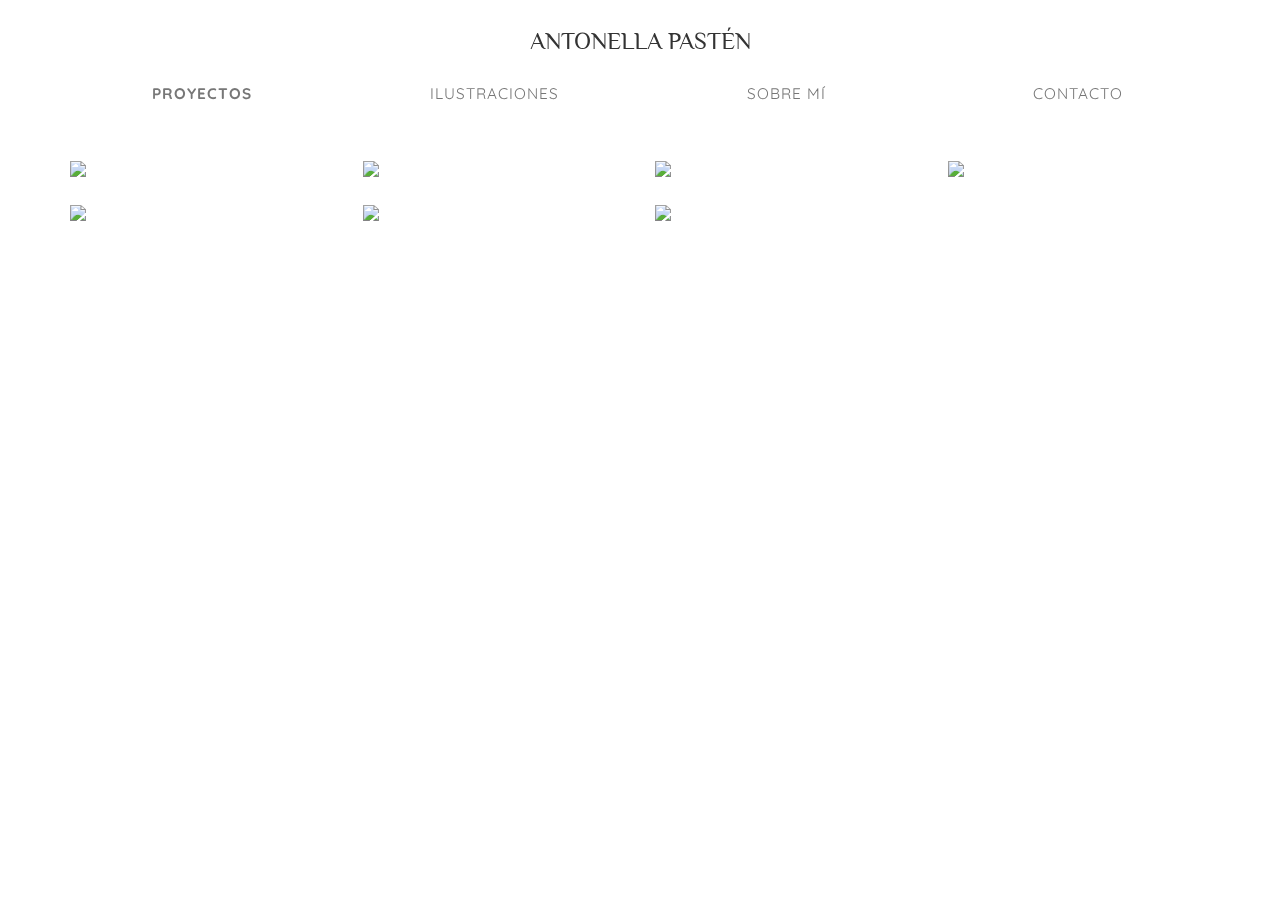
==== index.html @ b23cd264 "Commit" ====
<!DOCTYPE html>
<html lang="en">
	<head>
		<title>Portafolio</title>
		<!-- Meta tag Keywords -->
		<meta name="viewport" content="width=device-width, initial-scale=1">
		<meta http-equiv="Content-Type" content="text/html; charset=utf-8" />
		<meta name="keywords" content="Snap web template, Bootstrap Web Templates, Flat Web Templates, Android Compatible web template, Smartphone Compatible web template, free webdesigns for Nokia, Samsung, LG, SonyEricsson, Motorola web design" />
		<script type="application/x-javascript"> addEventListener("load", function() { setTimeout(hideURLbar, 0); }, false);
		function hideURLbar(){ window.scrollTo(0,1); } </script>
		<!--// Meta tag Keywords -->
		<!-- css files -->
		<link rel="stylesheet" href="css/bootstrap.css"> <!-- Bootstrap-Core-CSS -->
		<link rel="stylesheet" href="css/style.css" type="text/css" media="all" /> <!-- Style-CSS --> 
		<link rel="stylesheet" href="css/font-awesome.css"> <!-- Font-Awesome-Icons-CSS -->
		<link rel="stylesheet" href="css/flexslider.css" type="text/css" media="screen" /> <!-- Flexslider-CSS -->
		<link href="css/simpleLightbox.css" rel="stylesheet" type="text/css" />
		<!-- //css files -->
		<!-- online-fonts -->
		<link href="//fonts.googleapis.com/css?family=Philosopher:400,400i,700,700i" rel="stylesheet">
		<link href="//fonts.googleapis.com/css?family=Quicksand:300,400,500,700" rel="stylesheet">
		<!-- //online-fonts -->
	</head>
	
	<body id="page-top" data-spy="scroll" data-target=".navbar-fixed-top"> 
	<div class="">
		<!-- header -->
		<div class="header-w3layouts"> 
			<!-- Navigation -->
			<nav class="navbar navbar-default navbar-fixed-top">
				<div class="navbar-header page-scroll">
					<button type="button" class="navbar-toggle" data-toggle="collapse" data-target=".navbar-ex1-collapse">
						<span class="sr-only">Snap</span>
						<span class="icon-bar"></span>
						<span class="icon-bar"></span>
						<span class="icon-bar"></span>
					</button>
					<div class="titulo"><h3>ANTONELLA PASTÉN</h3><br></div>
				</div> 
				<!-- Collect the nav links, forms, and other content for toggling -->
				<div class="collapse navbar-collapse navbar-ex1-collapse">
					<center>
					<ul class="nav navbar-nav navbar-right" style="width:100%">
						<li class="hidden"><a class="page-scroll" href="#page-top"></a></li>
						<li class="active"><a class="page-scroll" href="index.html"><strong>PROYECTOS</strong></a></li>
						<li ><a class="page-scroll scroll" href="ilustraciones.html">ILUSTRACIONES</a></li>
						<li ><a class="page-scroll scroll" href="sobre-mi.html">SOBRE MÍ</a></li>
						<li><a class="page-scroll scroll" href="contacto.html">CONTACTO</a></li>
					</ul>
					</center>
				</div>
				<!-- /.navbar-collapse -->
			</nav>  
		</div>	
		<!-- //header -->
	</div>	
<!-- gallery -->
	<div class="banner-bottom" id="gallery">
		<div class="container">
			<div>
				<div class="col-centered">
					<div class="col-md-3 col-sm-3 col-xs-6 team-grids ">
						<div class="agile_gallery_grid">
							<a href="proyectouno.html">
								<div class="agile_gallery_grid1">
									<img src="https://farm5.staticflickr.com/4332/36593745102_a05bb4117d_b.jpg" alt=" " class="img-responsive" />
									<div class="w3layouts_gallery_grid1_pos">
										<h3>Recorrido de un viaje</h3>
										<p>Diseño editorial</p>
									</div>
								</div>
							</a>
						</div>
					</div>
					<div class="col-md-3 col-sm-3 col-xs-6 team-grids">
						<div class="agile_gallery_grid">
							<a href="proyectodos.html">
								<div class="agile_gallery_grid1">
									<img src="https://farm5.staticflickr.com/4392/36763662475_b6fe65f73b_b.jpg" alt=" " class="img-responsive" />
									<div class="w3layouts_gallery_grid1_pos">
										<h3>SALMO 104</h3>
										<p>Diseño editorial</p>
									</div>
								</div>
							</a>
						</div>
					</div>
					
					<div class="col-md-3 col-sm-3 col-xs-6 team-grids">
						<div class="agile_gallery_grid">
							<a href="proyectotres.html">
								<div class="agile_gallery_grid1">
									<img src="https://farm5.staticflickr.com/4331/36593720642_4bd03d2d20_b.jpg" alt=" " class="img-responsive" />
									<div class="w3layouts_gallery_grid1_pos">
										<h3>Así de simple, Godofredo Iommi</h3>
										<p>Diseño editorial</p>
									</div>
								</div>
							</a>
						</div>
					</div>
					<div class="col-md-3 col-sm-3 col-xs-6 team-grids">
						<div class="agile_gallery_grid">
							<a href="proyectocuatro.html">
								<div class="agile_gallery_grid1">
									<img src="https://farm5.staticflickr.com/4334/35954544933_e841626397_b.jpg" alt=" " class="img-responsive" />
									<div class="w3layouts_gallery_grid1_pos">
										<h3>Travesía Everest</h3>
										<p>Juego de mesa</p>
									</div>
								</div>
							</a>
						</div>
					</div>
					<div class="col-md-3 col-sm-3 col-xs-6 team-grids">
						<div class="agile_gallery_grid">
							<a href="proyectocinco.html">
								<div class="agile_gallery_grid1">
									<img src="https://farm5.staticflickr.com/4402/36624469051_1a4cbef515_b.jpg" alt=" " class="img-responsive" />
									<div class="w3layouts_gallery_grid1_pos">
										<h3>Design probes</h3>
										<p>Diseño de servicio</p>
									</div>
								</div>
							</a>
						</div>
					</div>
				</div>
				<div class="col-md-3 col-sm-3 col-xs-6 team-grids">
						<div class="agile_gallery_grid">
							<a href="proyectosiete.html">
								<div class="agile_gallery_grid1">
									<img src="https://farm5.staticflickr.com/4381/36542848490_f6a95cca13_b.jpg" alt=" " class="img-responsive" />
									<div class="w3layouts_gallery_grid1_pos">
										<h3>Hazlo!</h3>
										<p>Diseño de servicio</p>
									</div>
								</div>
							</a>
						</div>
					</div>
				</div>
				<div class="col-md-3 col-sm-3 col-xs-6 team-grids">
						<div class="agile_gallery_grid">
							<a href="proyectoocho.html">
								<div class="agile_gallery_grid1">
									<img src="https://farm5.staticflickr.com/4340/36543391390_9519f77864_z.jpg" alt=" " class="img-responsive" />
									<div class="w3layouts_gallery_grid1_pos">
										<h3>Greta</h3>
										<p>Proyecto en proceso</p>
									</div>
								</div>
							</a>
						</div>
					</div>
				</div>
				<div class="clearfix"></div>
			</div>
		</div>
	</div>
<!-- //gallery -->

<!-- js-scripts -->			
	
		<!-- js -->
			<script type="text/javascript" src="js/jquery-2.1.4.min.js"></script>
			<script type="text/javascript" src="js/bootstrap.js"></script> <!-- Necessary-JavaScript-File-For-Bootstrap --> 
		<!-- //js -->
	
		<!-- Baneer-js -->
			<script src="js/responsiveslides.min.js"></script>
			<script>
						// You can also use "$(window).load(function() {"
						$(function () {
						  // Slideshow 4
						  $("#slider4").responsiveSlides({
							auto: true,
							pager:true,
							nav:false,
							speed: 500,
							namespace: "callbacks",
							before: function () {
							  $('.events').append("<li>before event fired.</li>");
							},
							after: function () {
							  $('.events').append("<li>after event fired.</li>");
							}
						  });
					
						});
			</script>
			 <script>
								// You can also use "$(window).load(function() {"
								$(function () {
								  // Slideshow 4
								  $("#slider").responsiveSlides({
									auto: true,
									pager:false,
									nav:false,
									speed: 500,
									namespace: "callbacks",
									before: function () {
									  $('.events').append("<li>before event fired.</li>");
									},
									after: function () {
									  $('.events').append("<li>after event fired.</li>");
									}
								  });
							
								});
							 </script>
			
							 
		<!-- //Baneer-js -->
		<!-- fixed-scroll-nav-js --> 
		<script src="js/scrolling-nav.js"></script>  
		<!-- //fixed-scroll-nav-js --> 
			<!-- Stats-Number-Scroller-Animation-JavaScript -->
			<script src="js/waypoints.min.js"></script> 
			<script src="js/counterup.min.js"></script> 
			<script>
				jQuery(document).ready(function( $ ) {
					$('.counter').counterUp({
						delay: 10,
						time: 1000,
					});
				});
			</script>
		<!-- //Stats-Number-Scroller-Animation-JavaScript -->
	<!-- Progressive-Bars-JavaScript -->
			<script src="js/bars.js"></script>
		<!-- //Progressive-Bars-JavaScript -->
		<!-- gallery -->
		<script src="js/simpleLightbox.js"></script>
	<script>
		$('.w3_agile_gallery_grid a').simpleLightbox();
	</script>
	<!-- //gallery -->

		<!-- start-smoth-scrolling -->
			<script type="text/javascript" src="js/move-top.js"></script>
			<script type="text/javascript" src="js/easing.js"></script>
			<script type="text/javascript">
				jQuery(document).ready(function($) {
					$(".scroll").click(function(event){		
						event.preventDefault();
						$('html,body').animate({scrollTop:$(this.hash).offset().top},1000);
					});
				});
			</script>
		<!-- start-smoth-scrolling -->
		
		<!-- smooth scrolling-bottom-to-top -->
				<script type="text/javascript">
					$(document).ready(function() {
					/*
						var defaults = {
						containerID: 'toTop', // fading element id
						containerHoverID: 'toTopHover', // fading element hover id
						scrollSpeed: 1200,
						easingType: 'linear' 
						};
					*/								
					$().UItoTop({ easingType: 'easeOutQuart' });
					});
				</script>
				<a href="#" id="toTop" style="display: block;"> <span id="toTopHover" style="opacity: 1;"> </span></a>
		<!-- //smooth scrolling-bottom-to-top -->
		<!-- FlexSlider -->
				  <script defer src="js/jquery.flexslider.js"></script>
				  <script type="text/javascript">
					$(function(){
					 
					});
					$(window).load(function(){
					  $('.flexslider').flexslider({
						animation: "slide",
						start: function(slider){
						  $('body').removeClass('loading');
						}
					  });
					});
				  </script>
		<!-- FlexSlider -->
<!-- //js-scripts -->
</body>
</html>
---- css/style.css ----
/*--
Author: W3layouts
Author URL: http://w3layouts.com
License: Creative Commons Attribution 3.0 Unported
License URL: http://creativecommons.org/licenses/by/3.0/
--*/
body{
	padding:0;
	margin:0;
	background:#fff;
	position:relative;
	font-family: 'Quicksand', sans-serif;
}
body a{
    transition:0.5s all;
	-webkit-transition:0.5s all;
	-moz-transition:0.5s all;
	-o-transition:0.5s all;
	-ms-transition:0.5s all;
}
a:hover{
	text-decoration:none;
}
input[type="button"],input[type="submit"],.contact-form input[type="submit"]{
	transition:0.5s all;
	-webkit-transition:0.5s all;
	-moz-transition:0.5s all;
	-o-transition:0.5s all;
	-ms-transition:0.5s all;
}
h1,h2,h3,h4,h5,h6{
	margin:0;	
	font-family: 'Philosopher', sans-serif;
}	
p{
	margin:0;
	font-family: 'Quicksand', sans-serif;
	letter-spacing:1px;
	font-size: 1em;
    line-height: 1.9em;
}
ul{
	margin:0;
	padding:0;
}
label{
	margin:0;
}
.w3l-overlay {
    background: url(../images/overlay.png)repeat;
    min-height:794px;
}
/*-- header --*/ 
h1 a.navbar-brand {
    font-size: 1.05em;
    color: #fff !important;
    text-transform: uppercase;
    font-weight: 300;
    letter-spacing: 2px;
}
h1 a.navbar-brand span {
    background:#0de2f6;
    padding: 0px 11px;
	font-weight: bold;
	font-size: 1.2em;
}
nav.navbar.navbar-default.navbar-fixed-top {
    background: none;
    border: none;
    padding:2em;
	-webkit-transition:.5s all;
	-moz-transition:.5s all; 
	transition:.5s all;
}
nav.navbar.navbar-default.navbar-fixed-top.top-nav-collapse {
    background: rgba(0, 0, 0, 0.49);
	padding: 1em;
	color:#F2F2F2;
}
.navbar-default .navbar-nav > .active > a, .navbar-default .navbar-nav > .active > a:hover, .navbar-default .navbar-nav > .active > a:focus {
    color:#0de2f6;
    background-color:#fff;
}
.navbar-default .navbar-nav > li > a:hover, .navbar-default .navbar-nav > li > a:focus {
    color:##DA5F5F;
    background-color: transparent;
}
.nav > li > a {
    position: relative;
    display: block;
    padding: 10px 15px!important;
}
.navbar-right {
    padding: 0 2em;
}
/*-- //header --*/ 
/*-- banner-text --*/ 
.header-w3layouts{
    position: absolute;
    top: 0;
    z-index: 999;
    text-align: center;
    left: 0;
    width: 100%;
}
.agileits-banner-info h3 {
    color: #fff;
    font-size: 4em;
    letter-spacing: 2px;
    margin: .2em 0 1em;
}
.agileits-banner-info h3 span{
	    background: #2529d8;
    padding: 0 15px;
}
.agileits-banner-info {
    text-align: center;
    padding: 21em 0 0em;
}
.agileits-banner-info p {
    color: #fff;
    font-size: 1.2em;
    letter-spacing: 2px;
    font-weight: 500;
}
.agileits_w3layouts_more a {
    font-size: 1.1em;
    color: #fff;
    text-decoration: none;
    text-transform: uppercase;
    letter-spacing: 2px;
    background:#FEC606;
    padding: .7em 2em;
    display: inline-block;
}
.agileits_w3layouts_more a:focus{
	outline:none;
}
.agileits_w3layouts_more a:hover{
	background:#0de2f6;
}
/*-- //banner-text --*/
/*-- banner-top --*/
.main-agile{
    background: url(../images/b2.jpg) no-repeat 0px 0px;
    background-size: cover;	
	-webkit-background-size: cover;	
	-moz-background-size: cover;
	-o-background-size: cover;		
	-moz-background-size: cover;
	min-height:794px;
}
/*-- //banner-top --*/ 
/*--slider--*/
#slider2,
#slider3 {
  box-shadow: none;
  -moz-box-shadow: none;
  -webkit-box-shadow: none;
  margin: 0 auto;
}
.rslides_tabs li:first-child {
  margin-left: 0;
}
.rslides_tabs .rslides_here a {
  background: rgba(255,255,255,.1);
  color: #fff;
  font-weight: bold;
}
.events {
  list-style: none;
}
.callbacks_container {
  position: relative;
  float: left;
  width: 100%;
}
.callbacks {
  position: relative;
  list-style: none;
  overflow: hidden;
  width: 100%;
  padding: 0;
  margin: 0;
}
.callbacks li {
  position: absolute;
  width: 100%;
}
.callbacks img {
  position: relative;
  z-index: 1;
  height: auto;
  border: 0;
}
.callbacks .caption {
	display: block;
	position: absolute;
	z-index: 2;
	font-size: 20px;
	text-shadow: none;
	color: #fff;
	left: 0;
	right: 0;
	padding: 10px 20px;
	margin: 0;
	max-width: none;
	top: 10%;
	text-align: center;
}

.callbacks_nav {
    position: absolute;
    -webkit-tap-highlight-color: rgba(0,0,0,0);
    top:55%;
    left: 40px;
    opacity: 0.7;
    z-index: 3;
    text-indent: -9999px;
    overflow: hidden;
    text-decoration: none;
    height: 34px;
    width: 34px;
    background: url(../images/left.png) no-repeat 0px 0px;
}
.callbacks_nav.next {
    left: auto;
    background: url(../images/right.png) no-repeat 0px 0px;
    right: -62px;
}
.callbacks_nav.prev {
    left: auto;
    background: url(../images/left.png) no-repeat 0px 0px;
    left: -58px;
}
#slider3-pager a {
  display: inline-block;
}
#slider3-pager span{
  float: left;
}
#slider3-pager span{
	width:100px;
	height:15px;
	background:#fff;
	display:inline-block;
	border-radius:30em;
	opacity:0.6;
}
#slider3-pager .rslides_here a {
  background: #FFF;
  border-radius:30em;
  opacity:1;
}
#slider3-pager a {
  padding: 0;
}
#slider3-pager li{
	display:inline-block;
}
.rslides {
  position: relative;
  list-style: none;
  overflow: hidden;
  width: 100%;
  padding: 0;
}
.rslides li {
  -webkit-backface-visibility: hidden;
  position: absolute;
  display:none;
  width: 100%;
  left: 0;
  top: 0;
}
.rslides li{
  position: relative;
  display:block;
  float: left;
}
.rslides img {
  height: auto;
  border: 0;
  }
.callbacks_tabs {
    list-style: none;
    position: absolute;
    top: 114%;
    left: 45%;
    padding: 0;
    margin: 0;
    display: block;
    z-index: 99;
}
.slider-top span{
	font-weight:600;
}
.callbacks_tabs li {
    display:inline-block;
    margin: 0px 7px;
}
/*----*/
.callbacks_tabs a{
 visibility: hidden;
}
.callbacks_tabs a:after {
    content: "\f111";
    font-size: 0;
    font-family: FontAwesome;
    visibility: visible;
    display: block;
    height: 6px;
    width: 33px;
    display: inline-block;
    background: #ffffff;
    border-radius: 0 13px;
}
.callbacks_here a:after{
    background:#0de2f6;
}
/*-- //slider --*/
/*-- /model --*/
.modal-content h5 {
       font-size: 1.4em;
    color:#0de2f6;
    letter-spacing: 1px;
    text-transform: uppercase;
    margin-top: 1em;
}
.modal-content  p {
    color: #555;
    font-size: 1em;
    line-height: 2em;
    margin: 0.5em 0 2em 0;
    letter-spacing: 1px;
}
.modal-header {
    border-bottom: none;
}
.modal-content {
    position: relative;
    background-color: #fff;
    -webkit-background-clip: padding-box;
    background-clip: padding-box;
    border: 1px solid #999;
    border: 1px solid rgba(0, 0, 0, .2);
    border-radius: 0px!important;
    outline: 0;
    -webkit-box-shadow: 0 3px 9px rgba(0, 0, 0, .5);
    box-shadow: 0 3px 9px rgba(0, 0, 0, .5);
}
/*-- //model --*/
/*-- about --*/
.agile-w3l-ab {
      background: #fff;
    padding: 2em;
    border: 10px solid #363632;
    position: relative;
    width: 63%;
}
.ab-agile-bottom p {
    color: #fff;
    line-height: 2.8;
    text-align: left;
    margin: 1em 0;
}
.sign-up {
    float: left;
    text-transform: uppercase;
}
.ab-agile-top {
    position: absolute;
    top: 22%;
    left: 55%;
    padding: 3em 2em;
    background: #0de2f6;
	z-index: 99;
}
.about-w3l-agileifo-grid {
    position: relative;
}
.ab-agile-top h3{
    font-size: 2.5em;
    color: #fff;
    font-weight: 400;
}
/*-- //about --*/

.agile-w3l-grids {
    background:#FEC606;
    padding: 6.5em 5em;
}
.agile-w3l-grids h4 {
    color: #fff;
    letter-spacing: 2px;
    font-size: 2.5em;
    line-height: 1.5;
}
.agile-w3l-grids p {
    color: #fff;
    margin: 2em 0;
    font-size: 1.1em;
}
/*-- Number-Scroller --*/
.w3lsstatsaitsstats {
    font-size: 3em;
    font-weight: 700;
    color: #272626;
}
.w3lsstatsaits-info p {
    font-size: 1.4em;
    margin: 0;
}
/*-- //Number-Scroller --*/
.agile-w3l2-grids {
    padding: 6.46em 4em;
	background: #FFFFFF;
}
.agile-w3l2-grids h4, .last-agile-2 h3 {
    font-size: 2em;
    line-height: 1.4;
    color: #000;
}
.agile-w3l2-grids h5 {
    font-size: 1.4em;
    line-height: 1.5;
    margin: 1em 0;
}
.agile-w3l3-grids {
    padding: 13em 1em 0;
    text-align: center;
    background: url(../images/grid1.jpg) no-repeat;
    background-size: cover;
    -webkit-background-size: cover;
    -moz-background-size: cover;
    -o-background-size: cover;
    -ms-background-size: cover;
    min-height: 500px;
}
.agile-w3l3-grids h4 {
    font-size: 3em;
    color: #fff;
}
/*-- Progress-Bar --*/

	.bar_group {
		position: relative;
		z-index: 0;
		padding: 0 5px;
	}

	.bar_group__bar.thin::before{
		display: block;
		content: '';
		position: absolute;
		z-index: -1;
		width: 100%;
		height: 10px;
		-webkit-border-radius: 2px;
		border-radius: 2px;
		-moz-border-radius: 2px;
		background: #E4E4E4;
	}

	.bar_group__bar.thin {
		width: 0%;
		height: 10px;
		-webkit-border-radius: 2px;
		border-radius: 2px;
		-moz-border-radius: 2px;
		background: #000;
		margin-bottom: 10px;
		-webkit-transition: width 1s;
		transition: width 1s;
		-moz-transition: width 1s;
		margin-bottom: 2em !important;
	}

	.bar_label_max {
		display: none;
	}

	.bar_label_min {
		display: none;
	}

	.b_tooltip {
		-webkit-transition: all 1s;
		transition: all 1s;
		-moz-transition: all 1s;
		position: relative;
		float: left;
		left: 100%;
		padding: 4px 10px 7px 10px;
		background-color:#FEC606;
		-webkit-transform: translateX(-50%) translateY(-30px);
		-ms-transform: translateX(-50%) translateY(-30px);
		transform: translateX(-50%) translateY(-30px);
		-moz-transform: translateX(-50%) translateY(-30px);
		-o-transform: translateX(-50%) translateY(-30px);
		-webkit-border-radius: 2px;
		border-radius: 2px;
		-moz-border-radius: 2px;
		line-height: 11px;
	}

	.b_tooltip span {
		color: #fff;
		font-size: 0.8em;
	}

	.b_tooltip--tri {
		width: 0;
		height: 0;
		position: absolute;
		content: '';
		bottom: -5px;
		left: 0;
		right: 0;
		margin: auto;
		display: block;
		border-style: solid;
		border-width: 5px 5px 0 5px;
		border-color: #FEC606 transparent transparent transparent;
	}

	.b_label {
		margin-bottom: .5em !important;
		font-size: 1em;
	}

/*-- //Progress-Bar --*/
.agile-middle {
    padding: 6em 3em;
}
.agile-middle h4 {
    font-size: 1.8em;
}
.agile-left-w3l, .agile-right-w3l, .last-agile-1 {
    padding: 0;
}
.agile-middle p {
    margin:1em 0 2.5em;
}
img{
	width:100%;
}
/*-- News --*/
.about-middle {
    background: #33302d;
    padding: 10.35em 1.5em;
}
.about-midd-main {
    text-align: center;
    width: 90%;
	margin: 0 auto;
}
.about-midd-main h4 {
    font-size: 1.5em;
    margin: 1.5em 0;
    color: #fff;
}
.about-midd-main p {
    color: #e0dede;
}
.last-agile-2 {
    background: #0de2f6;
    padding: 9.65em 5em;
}
.last-agile-2 h3{
	color:#fff;
}
.last-agile-2 p {
    color: #f1f0f0;
    margin:2em 0 3.95em;
}
.agileits_w3layouts_more.menu__item.w3l-agile a {
    background: #373737;
}
.agileits_w3layouts_more.menu__item.w3l-agile a:hover {
    background:#FEC606;
}


.wthree_banner_info_left_grid1 {
    width: 65px;
    height: 65px;
    background: #0de2f6;
    text-align: center;
    margin: 0 auto;
    overflow: hidden;
    display: inline-block;
}
.wthree_banner_info_left_grid1 i {
    font-size: 1.5em;
    color: #ffffff;
    line-height: 2.9;
}
.wthree_banner_info_left:hover .wthree_banner_info_left_grid1{
    -webkit-transform: scale(1.25) translateZ(0px);
    transform: scale(1.25) translateZ(0px);
	-moz-transform: scale(1.25) translateZ(0px);
	-o-transform: scale(1.25) translateZ(0px);
	-ms-transform: scale(1.25) translateZ(0px);
	background: #FEC606;
}
.wthree_banner_info_left_grid_left h3 {
    font-size: 1.5em;
    color: #000;
    text-decoration: none;
    text-transform: capitalize;
    line-height: 1.5;
}
.wthree_banner_info_left:hover .wthree_banner_info_left_grid_left h3 ,.wthree_banner_info_left_grid_left h3 :hover{
	color:#FEC606;
/*-- w3layouts --*/
}
.wthree_banner_info_left_grid_left p {
    font-size: 1em;
    color: #777;
    font-weight: 400;
    margin-top: 0.5em;
}
.wthree_banner_info, .team, .banner-bottom, .contact, .about {
    padding: 5em 0;
}
.wthree_banner_info_left_grid_left h3 a,.wthree_banner_info_left_grid1{
	transition: .5s ease-in;
	-webkit-transition: .5s ease-in;
	-moz-transition: .5s ease-in;
	-o-transition: .5s ease-in;
	-ms-transition: .5s ease-in;
}
.agileits_service_grid_btm_left2 h5{
	margin:0em 0 .5em;
	color:#12A7CA;
	font-size:1.5em;
	text-transform: capitalize;
}
.agileits_service_grid_btm_left2 p{
	color:#999;
	line-height:2em;
}
.agileits_service_grid_btm_left2 {
    padding: 2em 1em;
    border: 1px solid #c69c6c;
    border-top: none;
    background: #fff;
}
/*-- //Middle_Section --*/
h3.title-w3l {
    font-size: 3.5em;
    color: #000;
    text-align: center;
    margin-bottom: 1em;
}
/*-- Middle_Section --*/
.wthree_about_grids {
    padding: 5em 0 0;
}
.wthree_about_grid_left h3 {
    font-size: 2em;
    color: #000;
}
.wthree_about_grid_left p {
    margin: 2em 0;
}
/*-- //Middle_Section --*/
/*-- team --*/   
.team{
	background: url(../images/bg.jpg) no-repeat fixed;
    background-size: cover;
    -webkit-background-size: cover;
    -moz-background-size: cover;
    -o-background-size: cover;
    -ms-background-size: cover;
}
.team h3.title-w3l{
	color:#fff;
}
.w3ls-effect {
	margin-top:10%;
    display: block;
    height: auto;
    overflow: hidden;
    position: relative;
	-webkit-box-shadow: 0 0 5px 0px rgba(0, 0, 0, 0.65);
	-moz-box-shadow: 0 0 5px 0px rgba(0, 0, 0, 0.65);
	-o-box-shadow: 0 0 5px 0px rgba(0, 0, 0, 0.65);
	-ms-box-shadow: 0 0 5px 0px rgba(0, 0, 0, 0.65);
    box-shadow: 0 0 5px 0px rgba(0, 0, 0, 0.65);
    -webkit-transition: all 0.5s;
    -moz-transition: all 0.5s;
    -ms-transition: all 0.5s;
    -o-transition: all 0.5s;
    transition: all 0.5s;
    opacity: 1;
    filter: alpha(opacity=100);
}
.w3ls-effect img {
	height: 100%;
	width: 100%;
	-webkit-transition: all 0.5s;
	-moz-transition: all 0.5s;
	-ms-transition: all 0.5s;
	-o-transition: all 0.5s;
	transition: all 0.5s;
}
.w3ls-effect:before {
	content: '';
	background-color: rgba(0, 0, 0, 0);
	left: 0;
	top: 0;
	right: 0;
	bottom: 0;
	position: absolute;
	-webkit-transition: all 0.5s;
	-moz-transition: all 0.5s;
	-ms-transition: all 0.5s;
	-o-transition: all 0.5s;
	transition: all 0.5s;
} 
.w3ls-effect:hover:before {
	background-color: rgba(0, 0, 0, 0.8);
}
.w3ls-effect:hover .view-caption {
	-moz-transform: translateY(-100%);
	-o-transform: translateY(-100%);
	-ms-transform: translateY(-100%);
	-webkit-transform: translateY(-100%);
	transform: translateY(-100%);
	border-radius: 0 0 0 0;
}
.w3ls-effect:hover .wthree-icon {
	bottom: 25%;
	-moz-transform: translateY(-80%);
	-o-transform: translateY(-80%);
	-ms-transform: translateY(-80%);
	-webkit-transform: translateY(-80%);
	transform: translateY(-80%);
}
.w3ls-effect:hover .wthree-icon a {
	-webkit-animation-name: translate-transition;
	-webkit-animation-duration: 0.8s;
	-webkit-animation-timing-function: linear;
	-webkit-animation-iteration-count: 1;
	animation-name: translate-transition;
	animation-duration: 0.8s;
	animation-timing-function: linear;
	animation-iteration-count: 1;
}
.w3ls-effect .view-caption {
    background-color: #FFF;
    -webkit-transition: all cubic-bezier(0.27, 0.89, 0.95, 0.59) 0.5s;
    -moz-transition: all cubic-bezier(0.27, 0.89, 0.95, 0.59) 0.5s;
    -ms-transition: all cubic-bezier(0.27, 0.89, 0.95, 0.59) 0.5s;
    -o-transition: all cubic-bezier(0.27, 0.89, 0.95, 0.59) 0.5s;
    transition: all cubic-bezier(0.27, 0.89, 0.95, 0.59) 0.5s;
    padding: 20px;
    height: 29%;
    text-align: left;
    position: relative;
    z-index: 99;
	-webkit-border-radius: 25px 0 0 0;
	-moz-border-radius: 25px 0 0 0; 
    border-radius: 25px 0 0 0;
}
.w3ls-effect .view-caption h4 {
    color:#FEC606;
    font-size: 1.3em;
}
.w3ls-effect .view-caption p{
    margin-top: 0.3em;
}
.w3ls-effect .wthree-icon {
	bottom: 0;
	padding: 10px;
	left: 0;
	position: absolute;
	right: 0;
	text-align: left;
	overflow: hidden;
	z-index: 9;
	-webkit-transition: all 0.5s;
	-moz-transition: all 0.5s;
	-ms-transition: all 0.5s;
	-o-transition: all 0.5s;
	transition: all 0.5s;
	-moz-transform: translateY(1000%);
	-o-transform: translateY(1000%);
	-ms-transform: translateY(1000%);
	-webkit-transform: translateY(1000%);
	transform: translateY(1000%);
}
.social-button {
    display: inline-block;
    background-color: #fff;
    width: 32px;
    height: 32px;
    margin: 0 3px;
    line-height: 32px;
    text-align: center;
    position: relative;
    overflow: hidden;
    opacity: .99;
	-webkit-border-radius: 20%;
	-moz-border-radius: 20%; 
    border-radius: 20%;
}
.social-button:before {
    content: '';
    background-color: #000;
    width: 120%;
    height: 120%;
    position: absolute;
    top: 102%;
    left: -118%;
    -webkit-transition: all 0.35s cubic-bezier(0.31, -0.105, 0.43, 1.59);
	-moz-transition: all 0.35s cubic-bezier(0.31, -0.105, 0.43, 1.59); 
    transition: all 0.35s cubic-bezier(0.31, -0.105, 0.43, 1.59);
}
.social-button .fa {
	font-size: 18px;
	vertical-align: middle;
	-webkit-transform: scale(0.8);
	-moz-transform: scale(0.8);
	-o-transform: scale(0.8);
	-ms-transform: scale(0.8);
	transform: scale(0.8);
	-webkit-transition: all 0.35s cubic-bezier(0.31, -0.105, 0.43, 1.59);
	-moz-transition: all 0.35s cubic-bezier(0.31, -0.105, 0.43, 1.59); 
	transition: all 0.35s cubic-bezier(0.31, -0.105, 0.43, 1.59);
}
.social-button.facebook:before {
  background-color: #3B5998;
}
.social-button.facebook .fa {
  color: #3B5998;
}
.social-button.twitter:before {
  background-color: #3CF;
}
.social-button.twitter .fa {
  color: #3CF;
}
.social-button.google:before {
  background-color: #DC4A38;
}
.social-button.google .fa {
  color: #DC4A38;
}
.social-button.dribbble:before {
  background-color: #F26798;
}
.social-button.dribbble .fa {
  color: #F26798;
}
.social-button.skype:before {
  background-color: #00AFF0;
}
.social-button.skype .fa {
  color: #00AFF0;
}
.social-button:focus:before, .social-button:hover:before {
  top: -10%;
  left: -10%;
}
.social-button:focus .fa, .social-button:hover .fa {
	color: #fff;
	-webkit-transform: scale(1);
	-o-transform: scale(1);
	-moz-transform: scale(1);
	-ms-transform: scale(1);
	transform: scale(1);
} 
/*-- //team --*/
/*-- projects --*/
.banner-bottom h3.title-w3l {
    margin-bottom: .5em;
}
.agile_gallery_grid{
	margin-top:2em;
}
.agile_gallery_grid1{
    position: relative;
}
.w3layouts_gallery_grid1_pos{
    background: #BDBDBD ;
    bottom: 45px;
    left: 45px;
    opacity: 0;
    padding:1em;
    position: absolute;
    right: 45px;
    text-align: center;
    top: 45px;
    visibility: hidden;
    -webkit-transform: scaleX(-1);
    transform: scaleX(-1);
	-moz-transform: scaleX(-1);
	-o-transform: scaleX(-1);
	-ms-transform: scaleX(-1);
    -webkit-transition: all 0.8s ease;
    transition: all 0.8s ease;
}
.w3layouts_gallery_grid1_pos h3{
    font-size: 1.2em;
    letter-spacing: 2px;
    font-weight: 600;
    margin: 1em 0 .5em;
    padding-bottom: .5em;
    position: relative;
    text-transform: uppercase;
    color: #fff;
}
.w3layouts_gallery_grid1_pos h3:after {
    background: #fff;
    bottom: 0;
    content: '';
    height: 2px;
    left: 40%;
    position: absolute;
    width: 50px;
}
.w3layouts_gallery_grid1_pos p{
	color:#292727;
	line-height:2em;
}
.agile_gallery_grid:hover .w3layouts_gallery_grid1_pos{
    opacity: 1;
    visibility: visible;
    -webkit-transform: scaleX(1);
    transform: scaleX(1);
	-moz-transform: scaleX(1);
	-o-transform: scaleX(1);
	-ms-transform: scaleX(1);
}
/*-- //projects --*/
/*-- mail --*/
.w3l_mail_left iframe {
    width: 100%;
    height:379px;
}
.w3l_mail_left{
	padding:0;
}
.w3l_mail_right{
	padding:5em;
    background:#0de2f6;
}
.w3l_mail_right h3 {
    font-size: 2em;
    color: #fff;
    margin-bottom: 1.5em;
}
.w3l_mail_right ul li{
	list-style-type: none;
    display: block;
    color: #fff;
    margin-bottom: 1em;
    position: relative;
    font-size: 1.1em;
}
.w3l_mail_right ul li span{
	font-weight: bold;
    width: 35%;
    display: inline-block;
	color:#212121;
}
.w3l_mail_right ul li span i {
    padding-right: 1em;
}
.w3l_mail_right ul li span label{
	position:absolute;
	top:0%;
	left:10%;
}
.w3l_mail_right ul li span label {
    position: absolute;
    top: 0%;
    left: 28%;
}
.w3l_mail_right ul li a{
	color:#fff;
	text-decoration:none;
}
.w3l_mail_right ul li a:hover{
	color:#212121;
}
.w3l_mail_right ul li:last-child{
	margin-bottom:0;
}

/*-- Contact --*/
.contact-grid1 input[type="text"], .contact-grid1 input[type="email"],.contact-grid1 textarea{
	width: 100%;
    padding: .8em;
    font-size: 1em;
    border: none;
	outline: none;
	/*border-radius: 13px 0;*/
	border-style:solid;
	border-color:#000000;
}
.contact-grid1 textarea{
	height:140px;
	resize:none;
}
.contact-top1 label {
    font-size: 1.1em;
    font-weight: 500;
    color: #000000;
    text-align: left;
    display: inherit;
	margin-bottom: 0.5em;
}
.contact-top1 {
    /*background: rgba(254, 198, 6, 0.75);*/
    padding: 3em 3em 4em;
}
.contact-grid1 input[type="submit"] {
    font-size: 1.1em;
    outline: none;
    border: none;
    text-transform: uppercase;
    background: #000;
    padding: 0.7em 0;
    letter-spacing: 1px;
    color: #fff;
    display: block;
    width: 18%;
    margin: 1.5em auto 0;
    transition: 0.5s all;
    -webkit-transition: .5s all;
    -moz-transition: .5s all;
    -o-transition: .5s all;
    -ms-transition: .5s all;
}
.contact-grid1 input[type="submit"]:hover{
	background:#0de2f6;
	 -webkit-transition: .5s all;
    -moz-transition: .5s all;
    -o-transition: .5s all;
    -ms-transition: .5s all;
}
/*-- //Contact --*/
/*-- footer --*/
.footer {
    background: #232323;
	text-align: center;
	padding: 4em 0em;
}
.logo-fo h2 a {
    font-size: 1.5em;
    color: #fff;
    text-align: center;
    text-transform: uppercase;
    letter-spacing: 2px;
    font-weight: 700;
}
.w3ls-social-icons-2 {
    padding: 3em 0;
}
.ftr-menu ul li{
	display:inline-block;
}
.ftr-menu ul li a {
    font-size: 1.1em;
    color: #fff;
    margin: 0 16px;
    letter-spacing: 2px;
	transition: 0.5s all;
    -webkit-transition: 0.5s all;
    -moz-transition: 0.5s all;
    -o-transition: 0.5s all;
    -ms-transition: 0.5s all;
    display: block;
    text-decoration: none;
}
.ftr-menu ul li a:hover{
	color:#FEC606;
}
/*-- social-icons --*/
.w3l_header_left-2 {
    text-align: right;
    margin-top: 2em;
}
.w3ls-social-icons-2 i {
    font-size: 1em;
    color: #fff;
    width: 50px;
    height: 50px;
    text-align: center;
    line-height: 3.5;
    margin: 0 0.5em 0;
    border-radius: 50%;
    transition: 0.5s all;
    -webkit-transition: 0.5s all;
    -o-transition: 0.5s all;
    -ms-transition: 0.5s all;
    -moz-transition: 0.5s all;
    border:  1px solid #616161;
}
.w3ls-social-icons-2 i:hover {
	background:#0de2f6;
    color: #fff;
    transition: 0.5s all;
    -webkit-transition: 0.5s all;
    -o-transition: 0.5s all;
    -ms-transition: 0.5s all;
    -moz-transition: 0.5s all;
	border-color:#0de2f6;
}
/*-- //social-icons --*/
.copyrights {
    text-align: center;
    padding: 2em 0em;
    background: #1f1f1f;
}
.copyrights p {
    color: #fff;
    letter-spacing: 2px;
    font-size: 1em;
}
.copyrights p a {
    color: #0de2f6;
}
.copyrights p a:hover {
    color: #fff;
}
/*-- //footer --*/

/*-- bottom-to-top --*/
#toTop {
	display: none;
	text-decoration: none;
	position: fixed;
	bottom: 24px;
	right: 1%;
	overflow: hidden;
	z-index: 999; 
    width: 64px;
    height: 64px;
	border: none;
	text-indent: 100%;
	background: url("../images/up2.png") no-repeat 0px 0px;
}
#toTopHover {
    width: 64px;
    height: 64px;
	display: block;
	overflow: hidden;
	float: right;
	opacity: 0;
	-moz-opacity: 0;
	filter: alpha(opacity=0);
}
/*-- //bottom-to-top --*/
/*--responsive--*/
@media(max-width: 1680px){
	.agile-w3l2-grids {
		padding: 5.45em 3em;
	}
	.agile-middle {
		padding: 4em 2em;
	}
	.about-middle {
		padding: 8.35em 1.5em;
	}
	.last-agile-2 {
		padding: 5.94em 3em;
	}
}
@media(max-width: 1600px){
	.agile-w3l2-grids {
		padding: 4.5em 3em;
	}
	.agile-middle {
		padding:3.5em 2em
	}
	.about-middle {
		padding:7.7em 1.5em;
	}
	.last-agile-2 {
		padding: 5em 3em;
	}
}
@media(max-width: 1440px){
	.agile-w3l2-grids {
		padding: 3.1em 3em;
	}
	.agile-middle {
		padding: 2em 2em;
	}
	.agile-middle p {
		margin: 1em 0 2em;
	}
	.about-middle {
		padding: 5.5em 1.5em;
	}
	.last-agile-2 {
		padding: 2.25em 3em;
	}
	.callbacks_tabs {
		left: 44%;
	}
}
@media(max-width: 1366px){
	.agile-left-w3l img, .agile-right-w3l img, .last-agile-1 img{
		min-height: 461px;
	}
	.about-middle {
		padding: 5.7em 1.5em;
	}
	.last-agile-2 p {
		margin: 1em 0 2.1em;
	}
	.agile-w3l2-grids h4, .last-agile-2 h3 {
		font-size: 1.8em;
	}
	.agile-w3l2-grids {
		padding: 3.9em 3em;
	}
	.main-agile, .w3l-overlay {
		min-height: 700px;
	}
	.agileits-banner-info {
		padding: 17em 0 0em;
	}
	.ab-agile-top {
		top: 24%;
	}
	.last-agile-2 {
		padding: 3em 3em;
	}
	.last-agile-2 p {
		margin: 1.5em 0 3em;
	}
	.last-agile-2 {
		padding: 3.35em 3em;
	}
}
@media(max-width: 1280px){
	.agileits-banner-info h3 {
		font-size: 3.5em;
	}
	.callbacks_tabs {
		left: 43.5%;
	}
	.agile-w3l-grids {
		padding: 5em 3em;
	}
	.agile-w3l2-grids h5 {
		font-size: 1.3em;
	}
	.agile-w3l2-grids {
		padding: 3.85em 2em;
	}
	.agile-w3l3-grids h4 {
		font-size: 2.5em;
	}
	.agile-w3l3-grids {
		padding: 12.5em 1em 0;
		min-height: 461px;
	}
	.about-middle {
		padding: 6em 1.5em;
	}
	.last-agile-2 {
		padding: 3.35em 2em;
	}
	h3.title-w3l {
		font-size: 3.3em;
	}
	.wthree_banner_info, .team, .banner-bottom, .contact, .about{
		padding: 4.5em 0;
	}
	.footer {
		padding: 3.5em 0em;
	}
}
@media(max-width: 1080px){
	h1 a.navbar-brand {
		font-size: 1em;
		letter-spacing: 1px;
	}
	h1 a.navbar-brand span {
		font-size: 1.1em;
	}
	.main-agile, .w3l-overlay {
		min-height: 600px;
	}
	.agileits-banner-info h3 {
		font-size: 3.2em;
	}
	.agileits-banner-info p {
		font-size: 1.1em;
	}
	.agileits_w3layouts_more a {
		letter-spacing: 1px;
	}
	.callbacks_tabs {
		left: 42.5%;
		top: 112%;
	}
	.agileits-banner-info {
		padding: 15em 0 0em;
	}
	.ab-agile-top h3 {
		font-size: 2.2em;
	}
	.ab-agile-bottom p {
		line-height: 2;
	}
	.ab-agile-top {
		top: 20%;
	}
	.agile-w3l-grids h4 {
		letter-spacing: 1px;
		font-size: 2.2em;
	}
	.agile-w3l-grids {
		padding: 4em 2.5em;
	}
	.w3lsstatsaitsstats {
		font-size: 2.5em;
	}
	.w3lsstatsaits-info p {
		font-size: 1.2em;
	}
	.agile-w3l2-grids h4, .last-agile-2 h3 {
		font-size: 1.5em;
	}
	.agile-w3l2-grids h5 {
		font-size: 1.1em;
	}
	.agile-w3l2-grids {
		padding: 3.4em 1.5em;
	}
	.agile-w3l3-grids {
		padding: 12em 1em 0;
		min-height: 435px;
	}
	.agile-w3l3-grids h4 {
		font-size: 2.3em;
	}
	.agile-middle h4 {
		font-size: 1.5em;
	}
	.agile-left-w3l img, .agile-right-w3l img, .last-agile-1 img {
		min-height: 420px;
	}
	.bar_group__bar.thin {
		margin-bottom: 1.5em !important;
	}
	.agile-middle {
		padding: 1.65em 2em;
	}
	.about-middle {
		padding: 4em 1.5em;
	}
	.about-midd-main {
		width: 100%;
	}
	.about-midd-main h4 {
		margin: 1.42em 0;
	}
	.last-agile-2 {
		padding: 2em 1.5em;
	}
	.last-agile-2 p {
		margin: 1.5em 0 2.22em;
	}
	.w3layouts_gallery_grid1_pos {
		bottom: 30px;
		left: 30px;
		right: 30px;
		top: 30px;
	}
	.w3layouts_gallery_grid1_pos h3 {
		margin: 0.5em 0 .5em;
	}
	.logo-fo h2 a {
		font-size: 1.4em;
	}
	.w3ls-effect {
		height: 253px;
	}
}
@media(max-width: 1050px){
	.agile-w3l-grids h4 {
		letter-spacing: 0px;
	}
	.w3lsstatsaits-info p {
		font-size: 1.1em;
	}
	.b_label {
		font-size: .9em;
	}
	.agile-middle p {
		margin: 1em 0 1.2em;
	}
	.wthree_banner_info_left_grid_left h3 {
		letter-spacing: 2px;
	}
	h3.title-w3l {
		font-size: 3em;
	}
}
@media(max-width: 1024px){
	.agile-w3l2-grids {
		padding: 2.55em 1.5em;
	}
	.about-middle {
		padding: 4.2em 1.5em;
	}
}
@media(max-width: 991px){
	.navbar-default .navbar-nav > li > a {
		color: #000;
		font-size: 1.1em;
		font-weight: 400;
		letter-spacing: 1px;
	}
	.titulo{
		float:center;
	}
	.callbacks_tabs {
		left: 41.5%;
	}
	.ab-agile-top {
		position: absolute;
		top: 22%;
		left: 55%;
		padding: 2em 2em;
	}
	.ab-agile-top h3 {
		font-size: 2em;
	}
	.ab-agile-top {
		top: 12%;
		padding: 2em 1.5em;
	}
	.agile-w3l-ab {
		padding: 1em;
	}
	.agile-w3l-grids h4 {
		letter-spacing: 2px;
	}
	.agile-w3l-grids {
		padding: 5em 5em;
	}
	.agile-w3l2-grids {
		padding: 5em 5em;
	}
	.agile-w3l2-grids h5 {
		font-size: 1.2em;
	}
	.agile-w3l2-grids h4, .last-agile-2 h3 {
		font-size: 1.7em;
	}
	.agile-w3l3-grids {
		padding: 14em 7em 0;
		min-height: 500px;
	}
	.agile-w3l2-grids h5 {
		margin: 2em 0;
	}
	.agile-w3l2-grids {
		padding: 5.5em 6em;
	}
	.agile-middle {
		padding: 5em 5em;
	}
	.bar_group__bar.thin {
		margin-bottom: 3em !important;
	}
	.b_label {
		font-size: 1em;
	}
	.agile-middle p {
		margin: 2em 0 3em;
	}
	.about-middle {
		padding: 12.5em 5em;
	}
	.last-agile-2 p {
		margin: 3em 0 6em;
	}
	.last-agile-2 {
		padding: 7em 5em 13.9em;
	}
	.wthree_banner_info_left_grid_left h3 {
		letter-spacing: 1px;
	}
	.wthree_banner_info_left.mid-w3l {
		margin: 2em 0;
	}
	.team-grids {
		padding: 0 .5em;
	}
	.w3layouts_gallery_grid1_pos {
		bottom: 15px;
		left: 15px;
		right: 15px;
		top: 15px;
		padding: 0.5em;
	}
	.w3_agile_gallery_grid {
		float: left;
		width: 33.33%;
	}
	.w3ls-effect {
		height: auto;
	}
	.wthree_banner_info, .team, .banner-bottom, .contact, .about {
		padding: 4em 0;
	}
	.w3ls-effect .view-caption {
		height: 36%;
	}
}
@media(max-width: 900px){
	.agile-w3l2-grids {
		padding: 5.4em 4.5em;
	}
	.agile-middle {
		padding: 3em 5em;
	}
	.about-middle {
		padding: 10.94em 5em;
	}
	.last-agile-2 {
		padding: 6em 5em 8.8em;
	}
}
@media(max-width: 800px){
	h1 a.navbar-brand {
		letter-spacing: 0px;
		padding: 8px 0;
	}
	.main-agile, .w3l-overlay {
		min-height: 550px;
	}
	.agileits-banner-info h3 {
		font-size: 2.9em;
		margin: .2em 0 .9em;
	}
	.agileits-banner-info p {
		font-size: 1em;
	}
	.agileits_w3layouts_more a {
		font-size: 1em;
		padding: .7em 1.5em;
	}
	.callbacks_tabs li {
		margin: 0px 5px;
	}
	.callbacks_tabs {
		left: 40%;
	}
	.agileits-banner-info {
		padding: 13em 0 0em;
	}
	.agile-w3l2-grids {
		padding: 4.6em 4em;
	}
	.bar_group__bar.thin {
		margin-bottom: 2em !important;
	}
	.agile-middle {
		padding: 3em 4em;
	}
	.agile-middle p {
		margin: 1.5em 0 3em;
	}
	.about-middle {
		padding: 8.55em 3em;
	}
	.last-agile-2 p {
		margin: 2em 0 4em;
	}
	.last-agile-2 {
		padding: 4.62em 4em;
	}
	.w3l_mail_left iframe {
		height: 337px;
	}
	.w3l_mail_right {
		padding: 4em;
	}
	.footer {
		padding: 3em 0em;
	}
	.logo-fo h2 a {
		font-size: 1.2em;
	}
}
@media(max-width: 768px){
	.navbar-right {
		padding: 0;
		text-align:left;
		style="width:25%;
	}
	.agile-w3l-grids {
		padding: 4em 5em;
	}
	.agile-middle p {
		margin: 1em 0 2em;
	}
	.agile-w3l2-grids {
		padding: 4em 3em;
	}
	.agile-w3l2-grids h5 {
		margin: 1.5em 0;
	}
	.agile-w3l3-grids {
		padding: 13em 7em 0;
		min-height: 466px;
	}
	.about-middle {
		padding: 7em 3em;
	}
	.last-agile-2 {
		padding: 3.9em 4em;
	}
}
@media(max-width: 767px){
		.navbar-default .navbar-nav > li > a {
		color: #fff;
		font-size: 1.1em;
		font-weight: 400;
		letter-spacing: 1px;
	}
	.titulo{
		float:left;
		width:30%;
		text-align:left;
	}	
	.navbar-default .navbar-toggle .icon-bar {
		background-color: #FFFFFF !important;
	}
	.navbar-default .navbar-toggle {
		border-color: #fff !important;
		border-radius: 0 !important;
		margin: 0;
	}
	.navbar-default .navbar-collapse, .navbar-default .navbar-form {
		border-color: transparent;
		background: rgba(0, 0, 0, 0.85);
	}
}
@media(max-width: 736px){
	.navbar-default .navbar-nav > li > a {
		color: #fff;
		font-size: 1.1em;
		font-weight: 400;
		letter-spacing: 1px;
	}
	.ab-agile-top {
		top: 10%;
	}
	.w3ls-effect {
		height: auto;
	}
	.team-grids:nth-child(3), .team-grids:nth-child(4){
		margin-top:2em;
	}
	.team-grids {
		padding: 0 1em;
	}
	.w3layouts_gallery_grid1_pos p {
		font-size: .9em;
	}
	.w3layouts_gallery_grid1_pos h3:after {
		left: 34%;
	}
	.w3ls-effect .view-caption {
		height: 26%;
	}
}
@media(max-width: 667px){
		.navbar-default .navbar-nav > li > a {
		color: #fff;
		font-size: 1.1em;
		font-weight: 400;
		letter-spacing: 1px;
	}
	.main-agile, .w3l-overlay {
		min-height: 500px;
	}
	.agileits-banner-info h3 {
		font-size: 2.5em;
	}
	.agileits-banner-info p {
		font-size: .9em;
	}
	.agileits_w3layouts_more a {
		font-size: .9em;
	}
	.agileits-banner-info {
		padding: 12em 0 0em;
	}
	.callbacks_tabs a:after {
		height: 5px;
		width: 29px;
	}
	.callbacks_tabs {
		left: 39.5%;
	}
	.ab-agile-top {
		padding: 1.5em 1em;
		top: 14%;
	}
	.ab-agile-top h3 {
		font-size: 1.8em;
	}
	.ab-agile-bottom p {
		line-height: 1.8;
		margin: .5em 0;
	}
	.agile-w3l-grids h4 {
		letter-spacing: 1px;
		font-size: 2em;
	}
	.agile-w3l-grids p {
		margin: 1.5em 0;
	}
	.w3lsstatsaitsstats {
		font-size: 2.4em;
	}
	.w3layouts_gallery_grid1_pos {
		padding: 0em;
	}
	.w3layouts_gallery_grid1_pos p {
		line-height: 1.2em;
	}
	.agile-w3l-grids {
		padding: 3em 4em;
	}
	h3.title-w3l {
		font-size: 2.7em;
	}
	.ftr-menu ul li a {
		margin: 0 11px;
	}
}
@media(max-width: 640px){
	.titulo{
		float:left;
		width:30%;
		text-align:left;
	}	
	.ab-agile-top {
		top: 12%;
	}
	.w3ls-effect {
		height: 320px;
	}
	.wthree_banner_info, .team, .banner-bottom, .contact, .about {
		padding: 3em 0;
	}
	.w3l_mail_right ul li {
		font-size: 1em;
	}
	.w3l_mail_left iframe {
		height: 300px;
	}
	.contact-top1 {
		padding: 3em 3em 3em;
	}
	.contact-grid1 input[type="submit"] {
		width: 26%;
	}
	.w3ls-social-icons-2 {
		padding: 2.5em 0;
	}
}
@media(max-width: 600px){
	h1 a.navbar-brand {
		font-size: .9em;
	}
	.agile-w3l-ab {
		width: 100%;
	}
	.agile-w3l-ab {
		margin-bottom: 9em;
	}
	.ab-agile-top {
		top: 78%;
		left: 16%;
		width: 70%;
		padding: 2em 3em;
	}
	.ab-agile-bottom p {
		margin: 1em 0;
	}
	.w3layouts_gallery_grid1_pos {
		bottom: 10px;
		left: 10px;
		right: 10px;
		top: 10px;
	}
	.ftr-menu ul li a {
		font-size: 1em;
	}
	.footer {
		padding: 2.5em 0em;
	}
	.w3l_mail_right {
		padding: 3em;
	}
}
@media(max-width: 568px){
	.agileits-banner-info h3 {
		font-size: 2.3em;
	}
	.main-agile, .w3l-overlay {
		min-height: 440px;
	}
	.ab-agile-top {
		padding: 2em 2em;
	}
	.w3layouts_gallery_grid1_pos p {
		font-size: .8em;
	}
	.w3layouts_gallery_grid1_pos h3 {
		font-size: 1.1em;
		letter-spacing: 1px;
	}
	h3.title-w3l {
		font-size: 2.5em;
	}
	.callbacks_tabs {
		left: 37%;
	}
	.agileits-banner-info {
		padding: 10.5em 0 0em;
	}
	.w3ls-effect {
		height: 285px;
	}
}
@media(max-width: 480px){
	.titulo{
		float:left;
		width:30%;
		text-align:left;
	}
	.main-agile, .w3l-overlay {
		min-height: 400px;
	}
	.agileits-banner-info h3 {
		font-size: 2em;
	}
	.agileits-banner-info p {
		font-size: .8em;
	}
	.callbacks_tabs {
		left: 34.5%;
	}
	.agileits-banner-info {
		padding: 10em 0 0em;
	}
	.ab-agile-top {
		padding: 1em 2em;
		top: 75%;
		left: 10%;
		width: 80%;
	}
	.agile-w3l-grids {
		padding: 2em 2.5em;
	}
	.agile-w3l-grids h4 {
		letter-spacing: 0px;
		font-size: 1.8em;
	}
	.agile-w3l-grids p {
		font-size: 1em;
	}
	.w3lsstatsaitsstats {
		font-size: 2.2em;
	}
	.w3lsstatsaits-info p {
		font-size: .95em;
	}
	.agile-w3l2-grids {
		padding: 3em 2.5em;
	}
	.agile-right-w3l img {
		min-height: 441px;
	}
	.w3ls-effect {
		height: 244px;
	}
	.w3_agile_gallery_grid {
		float: left;
		width: 50%;
	}
	.w3layouts_gallery_grid1_pos {
		bottom: 45px;
		left: 45px;
		right: 45px;
		top: 45px;
	}
	.w3layouts_gallery_grid1_pos h3 {
		font-size: 1.3em;
		letter-spacing: 2px;
		margin: 2.5em 0 1.2em;
	}
	.w3layouts_gallery_grid1_pos h3:after {
		left: 42%;
	}
	.w3layouts_gallery_grid1_pos p {
		font-size: 1em;
	}
	.contact-grid1 input[type="submit"] {
		width: 36%;
	}
	.contact-grid1 textarea {
		height: 120px;
	}
	.ftr-menu ul li a {
		margin: 0 4px;
		letter-spacing: 1px;
	}
	.w3ls-social-icons-2 i {
		font-size: .9em;
		width: 45px;
		height: 45px;
		margin: 0 0.3em 0;
	}
	.logo-fo h2 a {
		font-size: 1.1em;
	}
	.copyrights {
		padding: 1.5em 0em;
	}
	.w3ls-effect .view-caption {
		height: 35%;
	}
}
@media(max-width: 414px){
	p {
		font-size: .9em;
	}
	.callbacks_tabs {
		left: 32.5%;
	}
	.agile-w3l-grids h4 {
		font-size: 1.6em;
	}
	.w3lsstatsaits-grid.w3lsstatsaits-grid-1 {
		padding: 0 .3em;
	}
	.agile-w3l2-grids h4, .last-agile-2 h3 {
		font-size: 1.5em;
	}
	.agile-w3l2-grids h5 {
		font-size: 1.1em;
	}
	.agile-right-w3l img {
		min-height: 390px;
	}
	.about-middle {
		padding: 5em 3em;
	}
	.last-agile-2 {
		padding: 3em 3em;
	}
	.wthree_banner_info_left_grid_left h3 {
		font-size: 1.3em;
	}
	h3.title-w3l {
		font-size: 2.2em;
	}
	.wthree_banner_info_left_grid_left p {
		font-size: .9em;
	}
	.wthree_banner_info_left_grid1 {
		width: 60px;
		height: 60px;
	}
	.wthree_about_grid_left h3 {
		font-size: 1.7em;
	}
	.w3ls-effect {
		height: 200px;
	}
	.w3layouts_gallery_grid1_pos h3 {
		margin: 1.5em 0 1.2em;
	}
	.w3layouts_gallery_grid1_pos p {
		font-size: .9em;
	}
	.contact-top1 {
		padding: 3em 2em 3em;
	}
	.ftr-menu ul li a {
		margin: 0 8px;
		line-height: 2;
	}
	.logo-fo h2 a {
		font-size: 1em;
	}
	.w3ls-social-icons-2 {
		padding: 2em 0;
	}
	.copyrights p {
		letter-spacing: 1px;
	}
	.flexslider .slides img {
		width: 34%;
	}
	.w3ls-effect .view-caption {
		height: 40%;
	}
}
@media(max-width: 384px){
	.navbar-toggle {
		padding: 8px 8px;
	}
	h1 a.navbar-brand {
		font-size: .8em;
	}
	.agileits-banner-info h3 {
		font-size: 1.8em;
	}
	.callbacks_tabs {
		left: 31%;
		top: 110%;
	}
	.ab-agile-top h3 {
		font-size: 1.7em;
	}
	.ab-agile-top {
		top: 67%;
	}
	.agile-w3l-grids h4 {
		font-size: 1.5em;
	}
	.w3lsstatsaits-grid.w3lsstatsaits-grid-1, .w3lsstatsaits-grid.w3lsstatsaits-grid-2, .w3lsstatsaits-grid.w3lsstatsaits-grid-3 {
		width: 100%;
	}
	.agile-right-w3l img {
		min-height: 336px;
	}
	.agile-w3l-grids p {
		margin: 1em 0;
	}
	.agile-right-w3l img {
		min-height: 300px;
	}
	.modal-content h5 {
		font-size: 1.2em;
	}
	.social-button {
		margin: 0 2px;
	}
}
@media(max-width: 375px){
	.main-agile, .w3l-overlay {
		min-height: 350px;
	}
	.agileits-banner-info h3 {
		font-size: 1.7em;
	}
	.callbacks_tabs a:after {
		height: 4px;
		width: 23px;
	}
	.callbacks_tabs {
		left: 33%;
		top: 108%;
	}
	.agileits-banner-info p {
		font-size: .7em;
	}
	.agileits-banner-info {
		padding: 9em 0 0em;
	}
	.agile-w3l-grids h4 {
		font-size: 1.4em;
	}
	.agile-w3l-grids p {
		font-size: .9em;
	}
	.agile-w3l2-grids h4, .last-agile-2 h3 {
		font-size: 1.4em;
	}
	.agile-w3l3-grids h4 {
		font-size: 2em;
	}
	.agile-w3l3-grids {
		padding: 10.5em 7em 0;
		min-height: 387px;
	}
	.agile-middle {
		padding: 2em 3em;
	}
	.about-middle {
		padding: 4em 3em;
	}
	.wthree_banner_info_left_grid_left h3 {
		font-size: 1.15em;
	}
	.wthree_about_grid_left h3 {
		font-size: 1.5em;
	}
	.team-grids {
		width: 50%;
	}	
	.team-grids-proyecto {
		width: 100%;
	}
	.w3ls-effect {
		height: 307px;
	}
	.team-grids:nth-child(2), .team-grids:nth-child(3), .team-grids:nth-child(4) {
		/*margin-top: 2em;*/
	}
	.w3layouts_gallery_grid1_pos {
		bottom: 20px;
		left: 20px;
		right: 20px;
		top: 20px;
	}
	.w3layouts_gallery_grid1_pos h3 {
		margin: 2em 0 1.5em;
	}
	.modal-content h5 {
		font-size: 1.1em;
	}
	.modal-content p {
		font-size: .9em;
	}
	.w3l_mail_right ul li {
		font-size: .9em;
	}
	.w3l_mail_right h3 {
		font-size: 1.8em;
		margin-bottom: 1em;
	}
	.w3ls-effect .view-caption {
		height: 29%;
	}
}
@media(max-width: 320px){
	.w3layouts_gallery_grid1_pos h3 {
		margin: 1.5em 0 .5em;
	}
	.callbacks_tabs {
		left: 30%;
	}
	.agileits-banner-info {
		padding: 8em 0 0em;
	}
	.main-agile, .w3l-overlay {
		min-height: 330px;
	}
	.ab-agile-top {
		padding: 1em 1em;
	}
	.last-agile-2 {
		padding: 1em 2em;
	}
	.last-agile-2 p {
		margin: 1em 0 2em;
	}
	.agile-right-w3l img {
		min-height: 284px;
	}
	.wthree_banner_info_left_grid_left h3 {
		font-size: 1.1em;
	}
	.wthree_banner_info_left_grid_left {
		padding: 0 .5em;
	}
	.wthree_banner_info_left {
		padding: 0;
	}
	.w3l_mail_right {
		padding: 2em 1em;
	}
	.contact-top1 {
		padding: 2em 1em 2em;
	}
	.contact-grid1 input[type="text"], .contact-grid1 input[type="email"], .contact-grid1 textarea {
		font-size: .9em;
	}
	.contact-grid1 input[type="submit"] {
		width: 46%;
		font-size: 1em;
	}
	.w3ls-social-icons-2 i {
		font-size: .8em;
		width: 40px;
		height: 40px;
	}
	.logo-fo h2 a {
		font-size: .9em;
	}
	.modal-content h5 {
		font-size: 1em;
		letter-spacing: 0px;
	}
	.modal-content p {
		font-size: .8em;
	}
}
/*--//responsive--*/
---- css/simpleLightbox.css ----
.slbOverlay, .slbWrapOuter, .slbWrap {
  position: fixed;
  top: 0;
  right: 0;
  bottom: 0;
  left: 0;
}

.slbOverlay {
  overflow: hidden;
  z-index: 2000;
  background-color: #000;
  opacity: 0.7;
  filter: alpha(opacity=70);
  -webkit-animation: slbOverlay 0.5s;
  -moz-animation: slbOverlay 0.5s;
  animation: slbOverlay 0.5s;
}

.slbWrapOuter {
  overflow-x: hidden;
  overflow-y: auto;
  z-index: 2010;
}

.slbWrap {
  position: absolute;
  text-align: center;
}
.slbWrap:before {
  content: "";
  display: inline-block;
  height: 100%;
  vertical-align: middle;
}

.slbContentOuter {
  position: relative;
  display: inline-block;
  vertical-align: middle;
  margin: 0px auto;
  padding: 0 1em;
  box-sizing: border-box;
  z-index: 2020;
  text-align: left;
  max-width: 100%;
}
.slbContentEl .slbContentOuter {
  padding: 5em 1em;
}

.slbContent {
  position: relative;
}
.slbContentEl .slbContent {
  -webkit-animation: slbEnter 0.3s;
  -moz-animation: slbEnter 0.3s;
  animation: slbEnter 0.3s;
  background-color: #fff;
  box-shadow: 0 0.2em 1em rgba(0, 0, 0, 0.4);
}

.slbImageWrap {
  -webkit-animation: slbEnter 0.3s;
  -moz-animation: slbEnter 0.3s;
  animation: slbEnter 0.3s;
  position: relative;
}
.slbImageWrap:after {
  content: "";
  position: absolute;
  left: 0;
  right: 0;
  top: 3em;
  bottom: 3em;
  display: block;
  z-index: -1;
  box-shadow: 0 0.2em 1em rgba(0, 0, 0, 0.6);
}

.slbImage {
  width: auto;
  max-width: 100%;
  height: auto;
  display: block;
  line-height: 0;
  box-sizing: border-box;
  padding: 3em 0;
  margin: 0 auto;
}

.slbCaption {
  font-size: 1.4em;
  position: absolute;
  left: 0;
  right: 0;
  top: 100%;
  margin-top: -1.07143em;
  line-height: 1.4;
  color: #fff;
  text-align: center;
}

.slbCloseBtn, .slbArrow {
  margin: 0;
  padding: 0;
  border: 0;
  cursor: pointer;
  background: none;
}
.slbCloseBtn::-moz-focus-inner, .slbArrow::-moz-focus-inner {
  padding: 0;
  border: 0;
}
.slbCloseBtn:hover, .slbArrow:hover {
  opacity: 0.5;
}
.slbCloseBtn:active, .slbArrow:active {
  opacity: 0.8;
}

.slbCloseBtn {
  font-size: 3em;
  width: 1.66667em;
  height: 1.66667em;
  line-height: 1.66667em;
  position: fixed;
  right: 0;
  top: 0;
  color: #fff;
  color: rgba(255, 255, 255, 0.7);
  text-align: center;
}
.slbContentEl .slbCloseBtn {
  position: absolute;
  right: -0.33333em;
  top: 0em;
}

.slbLoading {
  font-size: 1.4em;
  color: #fff;
  color: rgba(255, 255, 255, 0.9);
}

.slbArrows {
  position: fixed;
  top: 50%;
  left: 0;
  right: 0;
}

.slbArrow {
  position: absolute;
  top: 50%;
  margin-top: -5em;
  width: 5em;
  height: 10em;
  opacity: 0.7;
  text-indent: -999em;
  overflow: hidden;
}
.slbArrow:before {
  content: "";
  position: absolute;
  top: 50%;
  left: 50%;
  margin: -0.8em 0 0 -0.8em;
  border: 0.8em solid transparent;
}
.slbArrow.next {
  right: 0;
}
.slbArrow.next:before {
  border-left-color: #fff;
}
.slbArrow.prev {
  left: 0;
}
.slbArrow.prev:before {
  border-right-color: #fff;
}

.slbIframeCont {
  width: 80em;
  height: 0;
  overflow: hidden;
  padding-top: 56.25%;
}

.slbIframe {
  position: absolute;
  top: 0;
  left: 0;
  width: 100%;
  height: 100%;
  box-shadow: 0 0.2em 1em rgba(0, 0, 0, 0.6);
  background: #000;
}

@-webkit-keyframes slbOverlay {
  from {
    opacity: 0;
  }
  to {
    opacity: 0.7;
  }
}
@-moz-keyframes slbOverlay {
  from {
    opacity: 0;
  }
  to {
    opacity: 0.7;
  }
}
@keyframes slbOverlay {
  from {
    opacity: 0;
  }
  to {
    opacity: 0.7;
  }
}
@-webkit-keyframes slbEnter {
  from {
    opacity: 0.5;
    -webkit-transform: translate3d(0, -1em, 0);
  }
  to {
    opacity: 1;
    -webkit-transform: translate3d(0, 0, 0);
  }
}
@-moz-keyframes slbEnter {
  from {
    opacity: 0.5;
    -moz-transform: translate3d(0, -1em, 0);
  }
  to {
    opacity: 1;
    -moz-transform: translate3d(0, 0, 0);
  }
}
@keyframes slbEnter {
  from {
    opacity: 0.5;
    -webkit-transform: translate3d(0, -1em, 0);
    -moz-transform: translate3d(0, -1em, 0);
    -ms-transform: translate3d(0, -1em, 0);
    -o-transform: translate3d(0, -1em, 0);
    transform: translate3d(0, -1em, 0);
  }
  to {
    opacity: 1;
    -webkit-transform: translate3d(0, 0, 0);
    -moz-transform: translate3d(0, 0, 0);
    -ms-transform: translate3d(0, 0, 0);
    -o-transform: translate3d(0, 0, 0);
    transform: translate3d(0, 0, 0);
  }
}
@media (max-width: 736px){
	.slbArrow.prev {
		left: -21px;
	}
	.slbArrow.next {
		right: -21px;
	}
}
@media (max-width: 640px){
	.slbCaption {
		font-size: 1.2em;
	}
}
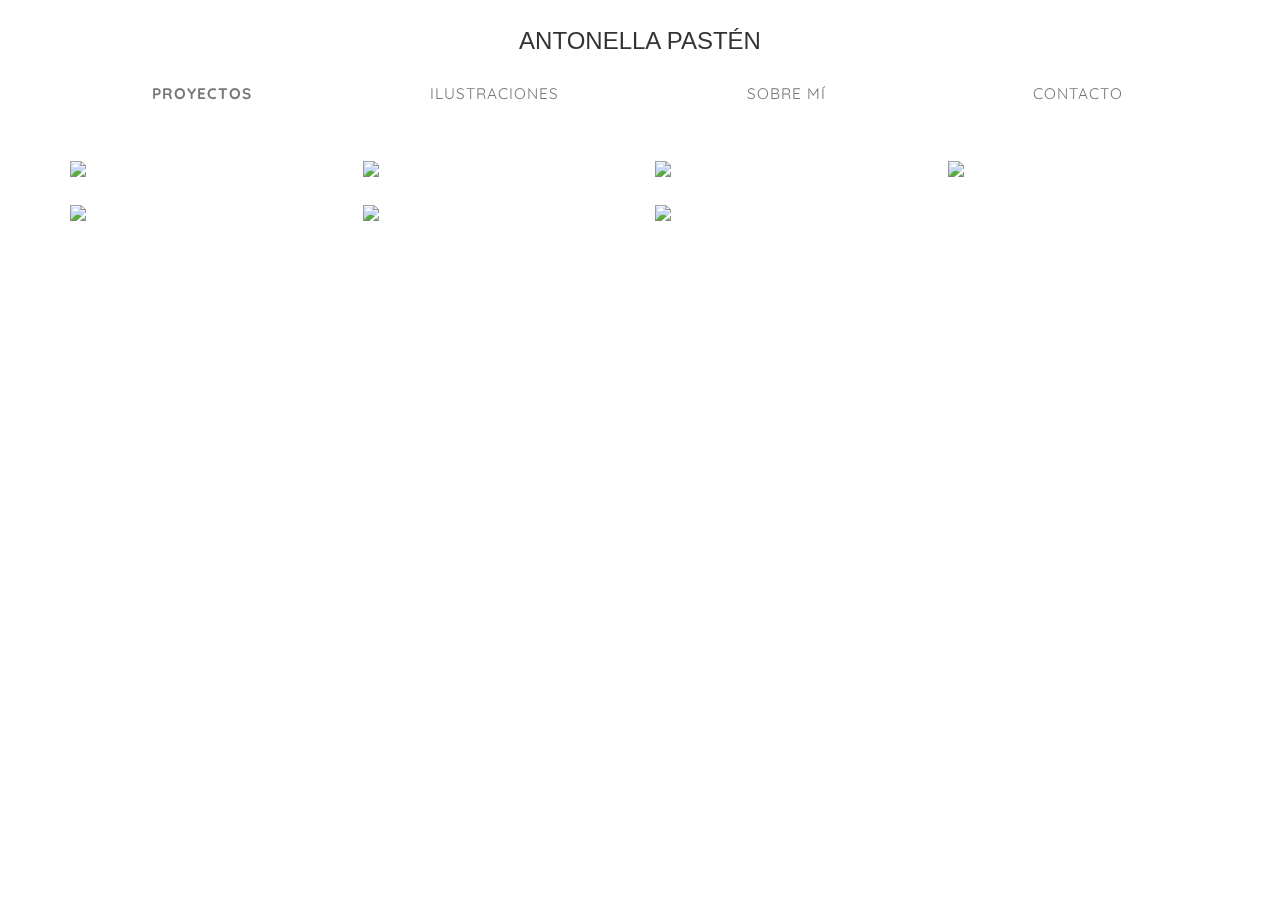
==== commit 67f39388: "Commit" ====
--- a/index.html
+++ b/index.html
@@ -17,7 +17,7 @@
 		<link href="css/simpleLightbox.css" rel="stylesheet" type="text/css" />
 		<!-- //css files -->
 		<!-- online-fonts -->
-		<link href="//fonts.googleapis.com/css?family=Philosopher:400,400i,700,700i" rel="stylesheet">
+		<link href="//fonts.googleapis.com/css?family=Montserrat:400,400i,700,700i" rel="stylesheet">
 		<link href="//fonts.googleapis.com/css?family=Quicksand:300,400,500,700" rel="stylesheet">
 		<!-- //online-fonts -->
 	</head>
